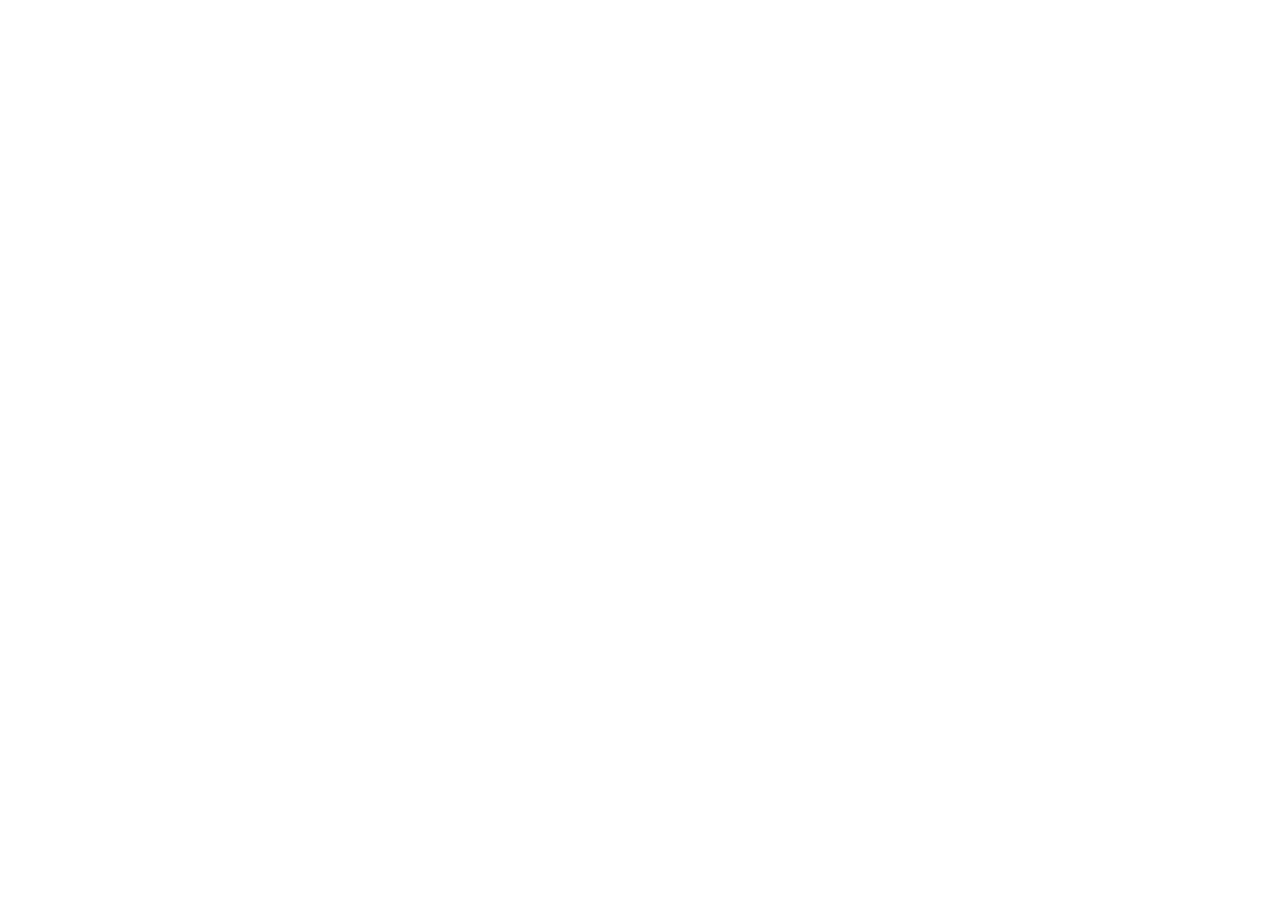
==== productlist.html @ bb506afb "liste" ====
<!DOCTYPE html>
<html lang="da">

<head>
    <meta charset="UTF-8">
    <meta name="viewport" content="width=device-width, initial-scale=1.0">
    <link rel="stylesheet" href="style.css">
    <title>Objekter</title>
</head>

<body>

    <section class="produktliste"></section>

    <script src="script.js"></script>

</body>

</html>
---- style.css ----
.produktliste {
  display: grid;
  grid-template-columns: repeat(auto-fit, minmax(250px, 1fr));
  gap: 1rem;
}

article {
  display: grid;
  grid-template-rows: subgrid;
  grid-row: span 4;

  background-color: #eee;
  padding: 1rem;
}
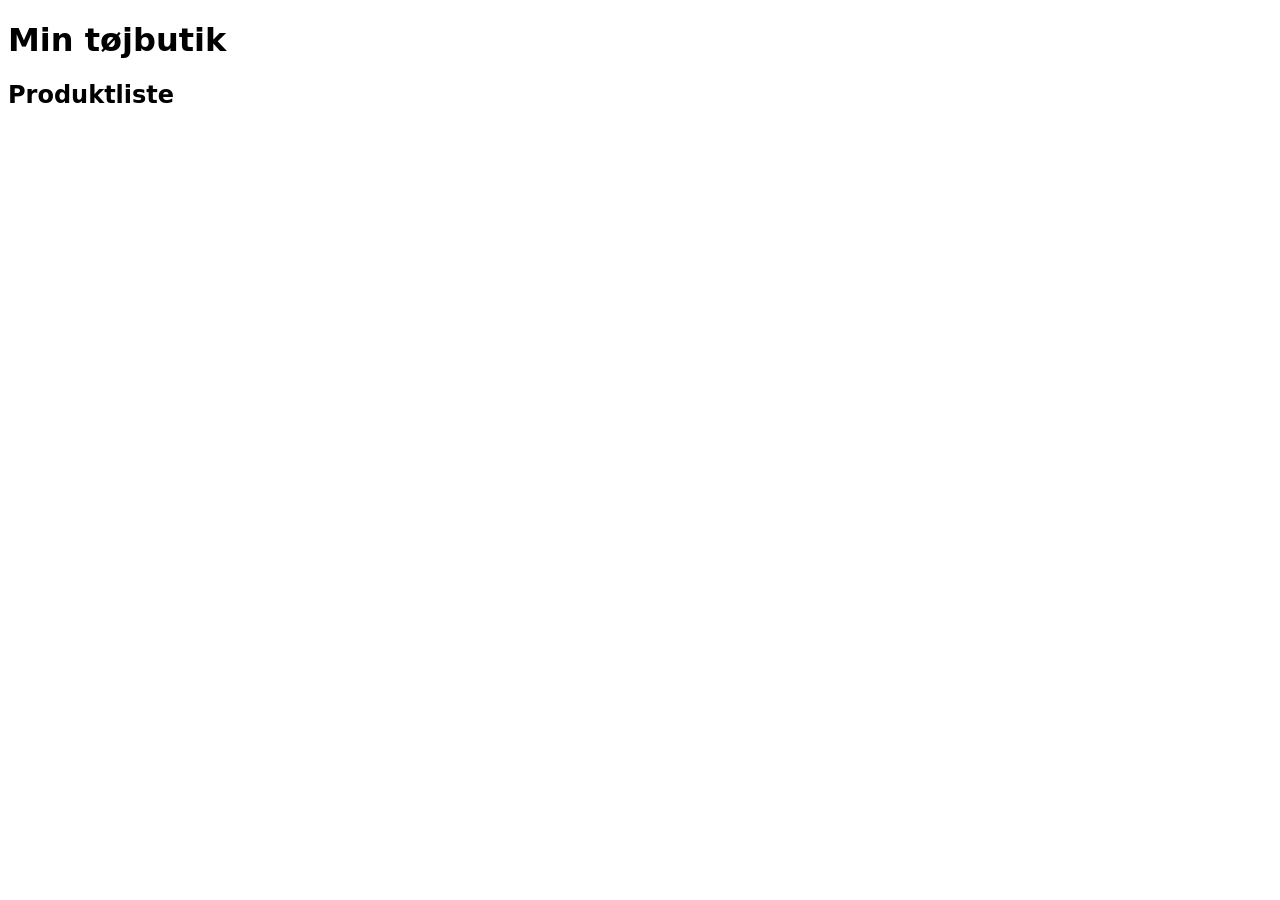
==== commit 86287eec: "farve" ====
--- a/productlist.html
+++ b/productlist.html
@@ -9,7 +9,8 @@
 </head>
 
 <body>
-
+    <h1>Min tøjbutik</h1>
+    <h2>Produktliste</h2>
     <section class="produktliste"></section>
 
     <script src="script.js"></script>
--- a/style.css
+++ b/style.css
@@ -1,3 +1,17 @@
+html {
+  font-family:
+    system-ui,
+    -apple-system,
+    BlinkMacSystemFont,
+    "Segoe UI",
+    Roboto,
+    Oxygen,
+    Ubuntu,
+    Cantarell,
+    "Open Sans",
+    "Helvetica Neue",
+    sans-serif;
+}
 .produktliste {
   display: grid;
   grid-template-columns: repeat(auto-fit, minmax(250px, 1fr));
@@ -8,7 +22,11 @@
   display: grid;
   grid-template-rows: subgrid;
   grid-row: span 4;
+  padding: 1rem;
 
-  background-color: #eee;
-  padding: 1rem;
+  background-color: rgb(220, 169, 196);
 }
+
+img {
+  max-width: 100%;
+}
